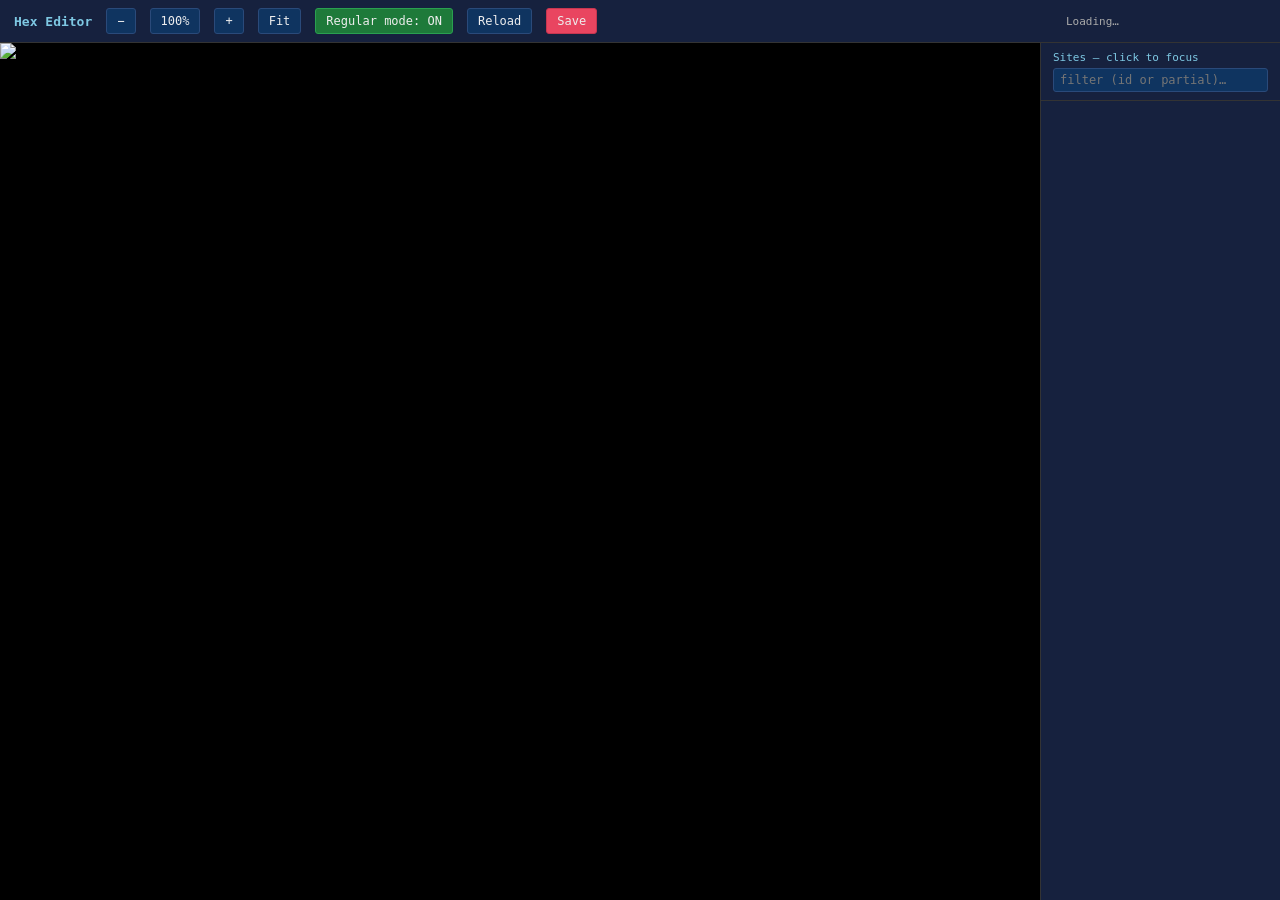
==== src/main/resources/static/hex-editor.html @ 57c114cb "Added hex-editor endpoint and hexes.json with hexes corresponding to sites coordinates" ====
<!DOCTYPE html>
<html lang="en">
<head>
<meta charset="UTF-8">
<title>HF4A Hex Editor</title>
<style>
  *  { margin: 0; padding: 0; box-sizing: border-box; }
  html, body { height: 100%; }
  body { display: flex; flex-direction: column; background: #1a1a2e; color: #eee;
         font-family: ui-monospace, Menlo, Consolas, monospace; overflow: hidden; }
  #topbar { display: flex; align-items: center; gap: 14px; padding: 8px 14px;
            background: #16213e; border-bottom: 1px solid #333; flex: 0 0 auto; }
  #topbar h2 { font-size: 13px; color: #7ec8e3; font-weight: 600; }
  button { padding: 5px 10px; background: #0f3460; color: #eee; border: 1px solid #2a4a7a;
           cursor: pointer; font-family: inherit; font-size: 12px; border-radius: 3px; }
  button:hover  { background: #1e4a7a; }
  button:active { background: #0a2540; }
  button.primary { background: #e94560; border-color: #c73650; }
  button.primary:hover { background: #c73650; }
  #status { color: #aaa; font-size: 11px; margin-left: auto; min-width: 200px; }
  #status.dirty { color: #ff0; }
  #status.error { color: #f55; }
  #status.ok    { color: #5f5; }
  #content { flex: 1; display: flex; min-height: 0; }
  #viewport { flex: 1; position: relative; overflow: scroll; background: #000;
              cursor: grab; }
  #viewport.panning { cursor: grabbing; }
  #stage { position: absolute; top: 0; left: 0; transform-origin: 0 0; }
  #board { display: block; user-select: none; -webkit-user-drag: none; }
  #overlay { position: absolute; top: 0; left: 0; pointer-events: none; }
  #overlay polygon, #overlay circle { pointer-events: auto; }
  .hex-poly { fill: rgba(60, 230, 110, 0.04); stroke: #3ce66e; stroke-width: 2;
              vector-effect: non-scaling-stroke; }
  .hex-poly.dirty    { stroke: #ffd400; }
  .hex-poly.selected { stroke: #fff; }
  .corner { fill: rgba(255, 255, 0, 0.4); stroke: #fff; stroke-width: 1.5;
            vector-effect: non-scaling-stroke; cursor: move; }
  .corner:hover  { fill: rgba(255, 80, 80, 0.85); }
  .corner.dragging { fill: #f00; }
  .corner.anchor   { fill: #2af; stroke: #fff; stroke-width: 2; }
  button.toggle.on { background: #1e7a3a; border-color: #2aa050; }
  #sidebar { width: 240px; flex: 0 0 240px; background: #16213e; border-left: 1px solid #333;
             display: flex; flex-direction: column; min-height: 0; }
  #sidebar-head { padding: 8px 12px; font-size: 11px; color: #7ec8e3;
                  border-bottom: 1px solid #333; flex: 0 0 auto; }
  #search { width: 100%; padding: 4px 6px; background: #0f3460; border: 1px solid #2a4a7a;
            color: #eee; font-family: inherit; font-size: 12px; border-radius: 3px; margin-top: 4px; }
  #hex-list { flex: 1; overflow-y: auto; }
  .hex-row { padding: 4px 12px; cursor: pointer; font-size: 11px; border-bottom: 1px solid #1f2942;
             display: flex; justify-content: space-between; gap: 8px; }
  .hex-row:hover { background: #0f3460; }
  .hex-row.selected { background: #1e4a7a; }
  .hex-row.dirty   { color: #ffd400; }
  .hex-row .meta   { color: #888; font-size: 10px; }
</style>
</head>
<body>

<div id="topbar">
  <h2>Hex Editor</h2>
  <button id="zoom-out">−</button>
  <button id="zoom-reset">100%</button>
  <button id="zoom-in">+</button>
  <button id="fit">Fit</button>
  <button id="regular-mode" class="toggle on" title="When on, dragging a corner keeps the opposite corner fixed and reshapes the hex to remain regular.">Regular mode: ON</button>
  <button id="reload">Reload</button>
  <button id="save" class="primary">Save</button>
  <span id="status">Loading…</span>
</div>

<div id="content">
  <div id="viewport">
    <div id="stage">
      <img id="board" src="/hf4.jpg" draggable="false">
      <svg id="overlay" xmlns="http://www.w3.org/2000/svg"></svg>
    </div>
  </div>
  <div id="sidebar">
    <div id="sidebar-head">
      Sites — click to focus
      <input id="search" placeholder="filter (id or partial)…">
    </div>
    <div id="hex-list"></div>
  </div>
</div>

<script>
const SVG_NS = 'http://www.w3.org/2000/svg';
const HEXES_URL = '/hex-editor/hexes';
const SAVE_URL  = '/hex-editor/save';

let hexes = {};                 // { sid: hexObj } — corners are normalised [0..1]
let imgW = 0, imgH = 0;
let zoom = 1;
let dirty = new Set();
let selectedId = null;
let regularMode = true;         // when on, dragging a corner keeps the opposite corner fixed

const $ = id => document.getElementById(id);
const stage    = $('stage');
const board    = $('board');
const overlay  = $('overlay');
const viewport = $('viewport');
const status   = $('status');
const hexList  = $('hex-list');

function setStatus(msg, cls = '') {
  status.textContent = msg;
  status.className = cls;
}

board.addEventListener('load', async () => {
  imgW = board.naturalWidth;
  imgH = board.naturalHeight;
  overlay.setAttribute('width', imgW);
  overlay.setAttribute('height', imgH);
  overlay.setAttribute('viewBox', `0 0 ${imgW} ${imgH}`);
  await loadHexes();
});

async function loadHexes() {
  setStatus('Loading hexes…');
  try {
    const r = await fetch(HEXES_URL, { cache: 'no-store' });
    if (!r.ok) throw new Error('HTTP ' + r.status);
    hexes = await r.json();
    dirty.clear();
    drawAll();
    setStatus(`Loaded ${Object.keys(hexes).length} hexes`, 'ok');
    setZoom(Math.min(viewport.clientWidth / imgW, viewport.clientHeight / imgH) * 0.95);
  } catch (e) {
    setStatus('Failed to load hexes: ' + e.message, 'error');
  }
}

function drawAll() {
  overlay.innerHTML = '';
  hexList.innerHTML = '';
  // Stable sort by site id (numeric)
  const ids = Object.keys(hexes).sort((a, b) => {
    const ia = parseInt(a), ib = parseInt(b);
    if (!isNaN(ia) && !isNaN(ib)) return ia - ib;
    return a.localeCompare(b);
  });
  for (const id of ids) {
    drawHex(id);
    addRow(id);
  }
}

function drawHex(id) {
  const h = hexes[id];
  const pts = pixelCorners(h);
  const poly = document.createElementNS(SVG_NS, 'polygon');
  poly.id = 'poly-' + id;
  poly.setAttribute('class', 'hex-poly' + (dirty.has(id) ? ' dirty' : ''));
  poly.setAttribute('points', pts.map(p => p.join(',')).join(' '));
  poly.addEventListener('click', () => selectHex(id));
  overlay.appendChild(poly);
  for (let i = 0; i < pts.length; i++) {
    const [x, y] = pts[i];
    const c = document.createElementNS(SVG_NS, 'circle');
    c.id = `c-${id}-${i}`;
    c.setAttribute('class', 'corner');
    c.setAttribute('cx', x);
    c.setAttribute('cy', y);
    c.setAttribute('r', 6);
    c.dataset.id  = id;
    c.dataset.idx = i;
    c.addEventListener('mousedown', startDrag);
    overlay.appendChild(c);
  }
}

function pixelCorners(h) {
  return h.corners.map(([x, y]) => [x * imgW, y * imgH]);
}

function updateHexPoly(id) {
  const h = hexes[id];
  const pts = pixelCorners(h);
  const poly = $('poly-' + id);
  if (poly) poly.setAttribute('points', pts.map(p => p.join(',')).join(' '));
  for (let i = 0; i < 6; i++) {
    const c = $(`c-${id}-${i}`);
    if (c) {
      c.setAttribute('cx', pts[i][0]);
      c.setAttribute('cy', pts[i][1]);
    }
  }
}

function markDirty(id) {
  if (dirty.has(id)) return;
  dirty.add(id);
  hexes[id].edited = true;
  $('poly-' + id)?.classList.add('dirty');
  $('row-' + id)?.classList.add('dirty');
  updateDirtyStatus();
}

function updateDirtyStatus() {
  if (dirty.size === 0) setStatus('No unsaved changes');
  else setStatus(`${dirty.size} hex(es) edited — unsaved`, 'dirty');
}

// --- Dragging a corner -------------------------------------------------------

let dragState = null;

function startDrag(e) {
  e.stopPropagation();
  e.preventDefault();
  const id  = e.target.dataset.id;
  const idx = parseInt(e.target.dataset.idx);
  selectHex(id);
  dragState = { id, idx, target: e.target };
  e.target.classList.add('dragging');
  if (regularMode) {
    const opp = (idx + 3) % 6;
    const oppEl = $(`c-${id}-${opp}`);
    if (oppEl) oppEl.classList.add('anchor');
    dragState.anchorEl = oppEl;
  }
  document.addEventListener('mousemove', onDrag);
  document.addEventListener('mouseup', endDrag);
}

function onDrag(e) {
  if (!dragState) return;
  const rect = stage.getBoundingClientRect();
  const x = (e.clientX - rect.left) / zoom;
  const y = (e.clientY - rect.top)  / zoom;
  const px = Math.max(0, Math.min(imgW, x));
  const py = Math.max(0, Math.min(imgH, y));
  const h = hexes[dragState.id];

  if (regularMode) {
    // Anchor the opposite corner; recompute all 6 to keep a regular hexagon.
    const a    = dragState.idx;
    const b    = (a + 3) % 6;
    const oppN = h.corners[b];                       // unchanged anchor (normalised)
    const newCorners = recomputeFromOpposites(
        [px / imgW, py / imgH], a, oppN);
    if (newCorners) h.corners = newCorners;
  } else {
    h.corners[dragState.idx] = [px / imgW, py / imgH];
  }

  updateHexPoly(dragState.id);
  markDirty(dragState.id);
}

function endDrag() {
  if (dragState?.target) dragState.target.classList.remove('dragging');
  if (dragState?.anchorEl) dragState.anchorEl.classList.remove('anchor');
  dragState = null;
  document.removeEventListener('mousemove', onDrag);
  document.removeEventListener('mouseup', endDrag);
}

// Given the dragged corner (index a, normalised position p_a) and the opposite
// corner's current normalised position p_b, return all 6 corners of the unique
// regular hexagon with those two corners pinned. Returns null if a and b
// coincide (would yield r = 0).
function recomputeFromOpposites(p_a, a, p_b) {
  const ax = p_a[0] * imgW, ay = p_a[1] * imgH;
  const bx = p_b[0] * imgW, by = p_b[1] * imgH;
  const cx = (ax + bx) / 2;
  const cy = (ay + by) / 2;
  const r  = Math.hypot(ax - cx, ay - cy);
  if (r < 0.5) return null;
  const angleA = Math.atan2(ay - cy, ax - cx);
  const theta  = angleA - a * Math.PI / 3;
  const out = [];
  for (let k = 0; k < 6; k++) {
    const ang = theta + k * Math.PI / 3;
    out.push([(cx + r * Math.cos(ang)) / imgW,
              (cy + r * Math.sin(ang)) / imgH]);
  }
  return out;
}

// --- Selection / sidebar -----------------------------------------------------

function selectHex(id) {
  if (selectedId === id) return;
  if (selectedId) {
    $('poly-' + selectedId)?.classList.remove('selected');
    $('row-' + selectedId)?.classList.remove('selected');
  }
  selectedId = id;
  $('poly-' + id)?.classList.add('selected');
  const row = $('row-' + id);
  if (row) {
    row.classList.add('selected');
    row.scrollIntoView({ block: 'nearest' });
  }
}

function focusHex(id) {
  selectHex(id);
  const h = hexes[id];
  const cx = h.corners.reduce((s, p) => s + p[0], 0) / 6 * imgW;
  const cy = h.corners.reduce((s, p) => s + p[1], 0) / 6 * imgH;
  viewport.scrollLeft = cx * zoom - viewport.clientWidth  / 2;
  viewport.scrollTop  = cy * zoom - viewport.clientHeight / 2;
}

function addRow(id) {
  const h = hexes[id];
  const div = document.createElement('div');
  div.id = 'row-' + id;
  div.className = 'hex-row' + (dirty.has(id) ? ' dirty' : '');
  const meta = h.quality !== undefined
      ? `q=${h.quality.toFixed(2)}`
      : '';
  div.innerHTML = `<span>${id}</span><span class="meta">${meta}</span>`;
  div.addEventListener('click', () => focusHex(id));
  hexList.appendChild(div);
}

$('search').addEventListener('input', e => {
  const q = e.target.value.toLowerCase();
  for (const row of hexList.children) {
    const id = row.id.replace(/^row-/, '');
    row.style.display = id.toLowerCase().includes(q) ? '' : 'none';
  }
});

// --- Zoom / pan --------------------------------------------------------------

function setZoom(z) {
  const newZoom = Math.max(0.05, Math.min(8, z));
  // Keep viewport-centre image-point fixed while zooming
  const cx = (viewport.scrollLeft + viewport.clientWidth  / 2) / zoom;
  const cy = (viewport.scrollTop  + viewport.clientHeight / 2) / zoom;
  zoom = newZoom;
  stage.style.transform = `scale(${zoom})`;
  stage.style.width  = imgW + 'px';
  stage.style.height = imgH + 'px';
  // After scale, re-centre
  viewport.scrollLeft = cx * zoom - viewport.clientWidth  / 2;
  viewport.scrollTop  = cy * zoom - viewport.clientHeight / 2;
}

$('zoom-in').addEventListener('click',    () => setZoom(zoom * 1.25));
$('zoom-out').addEventListener('click',   () => setZoom(zoom / 1.25));
$('zoom-reset').addEventListener('click', () => setZoom(1));
$('fit').addEventListener('click', () =>
  setZoom(Math.min(viewport.clientWidth / imgW, viewport.clientHeight / imgH) * 0.95));

viewport.addEventListener('wheel', (e) => {
  if (!e.ctrlKey) return;
  e.preventDefault();
  const factor = e.deltaY > 0 ? 1 / 1.1 : 1.1;
  setZoom(zoom * factor);
}, { passive: false });

let panState = null;
viewport.addEventListener('mousedown', (e) => {
  // Only pan when the click is on background (image), not a corner or polygon.
  if (e.target.classList.contains('corner')) return;
  if (e.target.tagName === 'polygon') return;
  panState = {
    x0: e.clientX, y0: e.clientY,
    sx0: viewport.scrollLeft, sy0: viewport.scrollTop,
  };
  viewport.classList.add('panning');
});
document.addEventListener('mousemove', (e) => {
  if (!panState) return;
  viewport.scrollLeft = panState.sx0 - (e.clientX - panState.x0);
  viewport.scrollTop  = panState.sy0 - (e.clientY - panState.y0);
});
document.addEventListener('mouseup', () => {
  panState = null;
  viewport.classList.remove('panning');
});

// --- Save / reload -----------------------------------------------------------

const regularBtn = $('regular-mode');
function setRegularMode(on) {
  regularMode = on;
  regularBtn.textContent = on ? 'Regular mode: ON' : 'Regular mode: OFF';
  regularBtn.classList.toggle('on', on);
}
regularBtn.addEventListener('click', () => setRegularMode(!regularMode));
document.addEventListener('keydown', (e) => {
  if (e.key === 'r' && !e.ctrlKey && !e.metaKey
      && e.target.tagName !== 'INPUT') {
    setRegularMode(!regularMode);
  }
});

$('reload').addEventListener('click', async () => {
  if (dirty.size > 0 && !confirm(`Discard ${dirty.size} unsaved edits?`)) return;
  await loadHexes();
});

$('save').addEventListener('click', async () => {
  // Send only the user-edited entries. The server merges them on top of the
  // fresh hexes.json — so unedited hexes always reflect the latest algorithm
  // output, and Save never freezes a stale snapshot.
  const editedOnly = {};
  for (const [id, h] of Object.entries(hexes)) {
    if (h.edited) editedOnly[id] = h;
  }
  setStatus(`Saving ${Object.keys(editedOnly).length} edited hex(es)…`);
  try {
    const r = await fetch(SAVE_URL, {
      method: 'POST',
      headers: { 'Content-Type': 'application/json' },
      body: JSON.stringify(editedOnly, null, 2),
    });
    const txt = await r.text();
    if (!r.ok) throw new Error(txt || ('HTTP ' + r.status));
    dirty.clear();
    document.querySelectorAll('.hex-poly.dirty').forEach(el => el.classList.remove('dirty'));
    document.querySelectorAll('.hex-row.dirty').forEach(el => el.classList.remove('dirty'));
    setStatus(txt, 'ok');
  } catch (e) {
    setStatus('Save failed: ' + e.message, 'error');
  }
});

window.addEventListener('beforeunload', (e) => {
  if (dirty.size > 0) {
    e.preventDefault();
    e.returnValue = '';
  }
});
</script>
</body>
</html>
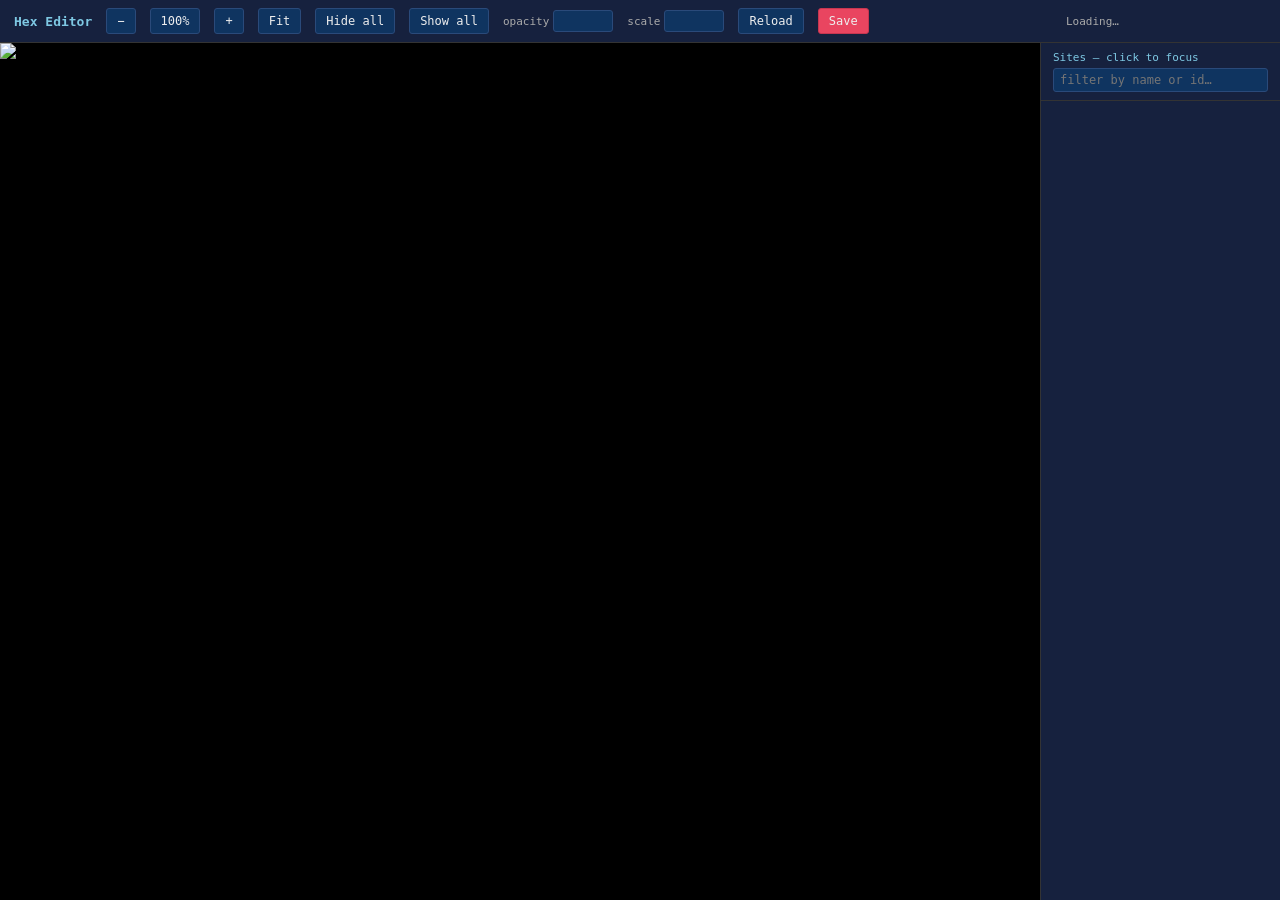
==== commit f59bd295: "Added option to hide sites but wire it only for hex-editor for now" ====
--- a/src/main/resources/static/hex-editor.html
+++ b/src/main/resources/static/hex-editor.html
@@ -11,6 +11,9 @@
   #topbar { display: flex; align-items: center; gap: 14px; padding: 8px 14px;
             background: #16213e; border-bottom: 1px solid #333; flex: 0 0 auto; }
   #topbar h2 { font-size: 13px; color: #7ec8e3; font-weight: 600; }
+  #topbar label.numfield { display: inline-flex; align-items: center; gap: 4px; font-size: 11px; color: #aaa; }
+  #topbar label.numfield input { width: 60px; padding: 3px 5px; background: #0f3460;
+    border: 1px solid #2a4a7a; color: #eee; font-family: inherit; font-size: 12px; border-radius: 3px; }
   button { padding: 5px 10px; background: #0f3460; color: #eee; border: 1px solid #2a4a7a;
            cursor: pointer; font-family: inherit; font-size: 12px; border-radius: 3px; }
   button:hover  { background: #1e4a7a; }
@@ -39,6 +42,14 @@
   .corner.dragging { fill: #f00; }
   .corner.anchor   { fill: #2af; stroke: #fff; stroke-width: 2; }
   button.toggle.on { background: #1e7a3a; border-color: #2aa050; }
+  /* Mask group covers the hex with 6 colour-sampled triangles; corners hidden. */
+  .hide-mask polygon { stroke: none; }
+  .hex-poly.hidden, .corner.hidden { display: none; }
+  .hex-row.hidden span:first-child { color: #888; text-decoration: line-through; }
+  .hex-row button.hide-toggle { padding: 1px 6px; font-size: 10px; margin-left: 6px;
+                                background: #3a2a4a; border-color: #5a3a7a; }
+  .hex-row button.hide-toggle:hover { background: #5a3a7a; }
+  .hex-row.hidden button.hide-toggle { background: #1e4a3a; border-color: #2a6a4a; }
   #sidebar { width: 240px; flex: 0 0 240px; background: #16213e; border-left: 1px solid #333;
              display: flex; flex-direction: column; min-height: 0; }
   #sidebar-head { padding: 8px 12px; font-size: 11px; color: #7ec8e3;
@@ -47,11 +58,13 @@
             color: #eee; font-family: inherit; font-size: 12px; border-radius: 3px; margin-top: 4px; }
   #hex-list { flex: 1; overflow-y: auto; }
   .hex-row { padding: 4px 12px; cursor: pointer; font-size: 11px; border-bottom: 1px solid #1f2942;
-             display: flex; justify-content: space-between; gap: 8px; }
+             display: flex; justify-content: space-between; align-items: center; gap: 8px; }
   .hex-row:hover { background: #0f3460; }
   .hex-row.selected { background: #1e4a7a; }
   .hex-row.dirty   { color: #ffd400; }
   .hex-row .meta   { color: #888; font-size: 10px; }
+  .hex-row .name   { color: #ddd; font-size: 11px; }
+  .hex-row .id     { color: #7ec8e3; font-size: 10px; margin-right: 4px; }
 </style>
 </head>
 <body>
@@ -62,7 +75,14 @@
   <button id="zoom-reset">100%</button>
   <button id="zoom-in">+</button>
   <button id="fit">Fit</button>
-  <button id="regular-mode" class="toggle on" title="When on, dragging a corner keeps the opposite corner fixed and reshapes the hex to remain regular.">Regular mode: ON</button>
+  <button id="hide-all" title="Hide every site (paint over all hexes).">Hide all</button>
+  <button id="show-all" title="Restore every site (remove all masks).">Show all</button>
+  <label class="numfield" title="Mask opacity for hidden hexes (0 transparent — 1 opaque).">opacity
+    <input id="mask-opacity-input" type="number" min="0" max="1" step="0.05">
+  </label>
+  <label class="numfield" title="Mask is drawn this many times the hex size (1.0 = exact, 1.2 = 20 % bigger).">scale
+    <input id="mask-scale-input" type="number" min="1" max="2" step="0.05">
+  </label>
   <button id="reload">Reload</button>
   <button id="save" class="primary">Save</button>
   <span id="status">Loading…</span>
@@ -78,7 +98,7 @@
   <div id="sidebar">
     <div id="sidebar-head">
       Sites — click to focus
-      <input id="search" placeholder="filter (id or partial)…">
+      <input id="search" placeholder="filter by name or id…">
     </div>
     <div id="hex-list"></div>
   </div>
@@ -88,13 +108,17 @@
 const SVG_NS = 'http://www.w3.org/2000/svg';
 const HEXES_URL = '/hex-editor/hexes';
 const SAVE_URL  = '/hex-editor/save';
+const MAP_URL   = '/api/map';
 
 let hexes = {};                 // { sid: hexObj } — corners are normalised [0..1]
+let siteNames = {};             // { sid: siteName } — joined in from /api/map
+let neighbors = {};             // { sid: { sites: [...], bodies: [...] } }
+let bodies = {};                // { name: { cx, cy, r, ... } } — for masking-out
 let imgW = 0, imgH = 0;
 let zoom = 1;
 let dirty = new Set();
 let selectedId = null;
-let regularMode = true;         // when on, dragging a corner keeps the opposite corner fixed
+let imgPixels = null;           // Uint8ClampedArray of the entire board (RGBA). Lazy-init on first hide.
 
 const $ = id => document.getElementById(id);
 const stage    = $('stage');
@@ -121,9 +145,35 @@
 async function loadHexes() {
   setStatus('Loading hexes…');
   try {
-    const r = await fetch(HEXES_URL, { cache: 'no-store' });
-    if (!r.ok) throw new Error('HTTP ' + r.status);
-    hexes = await r.json();
+    const [hexResp, mapResp, cfgResp, nbResp, bodyResp] = await Promise.all([
+      fetch(HEXES_URL,  { cache: 'no-store' }),
+      fetch(MAP_URL,    { cache: 'no-store' }),
+      fetch('/api/config', { cache: 'no-store' }),
+      fetch('/hex-editor/neighbors', { cache: 'no-store' }),
+      fetch('/celestial-body-editor/bodies', { cache: 'no-store' }),
+    ]);
+    if (!hexResp.ok) throw new Error('hexes HTTP ' + hexResp.status);
+    hexes = await hexResp.json();
+    siteNames = {};
+    if (mapResp.ok) {
+      const map = await mapResp.json();
+      const points = map.points || {};
+      for (const [sid, p] of Object.entries(points)) {
+        if (p.siteName) siteNames[sid] = p.siteName;
+      }
+    }
+    if (cfgResp.ok) {
+      const cfg = await cfgResp.json();
+      const s = parseFloat(cfg['ui.hex.hide.mask.scale']);
+      if (!isNaN(s) && s > 0) MASK_SCALE = s;
+      const o = parseFloat(cfg['ui.hex.hide.mask.opacity']);
+      if (!isNaN(o) && o >= 0 && o <= 1) MASK_OPACITY = o;
+    }
+    // Sync the input fields in the toolbar to whichever values won.
+    $('mask-opacity-input').value = MASK_OPACITY;
+    $('mask-scale-input').value   = MASK_SCALE;
+    neighbors = nbResp.ok    ? await nbResp.json()   : {};
+    bodies    = bodyResp.ok  ? await bodyResp.json() : {};
     dirty.clear();
     drawAll();
     setStatus(`Loaded ${Object.keys(hexes).length} hexes`, 'ok');
@@ -151,9 +201,12 @@
 function drawHex(id) {
   const h = hexes[id];
   const pts = pixelCorners(h);
+  const polyClasses = ['hex-poly'];
+  if (dirty.has(id)) polyClasses.push('dirty');
+  if (h.hidden)      polyClasses.push('hidden');
   const poly = document.createElementNS(SVG_NS, 'polygon');
   poly.id = 'poly-' + id;
-  poly.setAttribute('class', 'hex-poly' + (dirty.has(id) ? ' dirty' : ''));
+  poly.setAttribute('class', polyClasses.join(' '));
   poly.setAttribute('points', pts.map(p => p.join(',')).join(' '));
   poly.addEventListener('click', () => selectHex(id));
   overlay.appendChild(poly);
@@ -161,7 +214,7 @@
     const [x, y] = pts[i];
     const c = document.createElementNS(SVG_NS, 'circle');
     c.id = `c-${id}-${i}`;
-    c.setAttribute('class', 'corner');
+    c.setAttribute('class', 'corner' + (h.hidden ? ' hidden' : ''));
     c.setAttribute('cx', x);
     c.setAttribute('cy', y);
     c.setAttribute('r', 6);
@@ -170,6 +223,240 @@
     c.addEventListener('mousedown', startDrag);
     overlay.appendChild(c);
   }
+  if (h.hidden) drawMask(id);
+}
+
+// --- Hide / mask -------------------------------------------------------------
+
+/** Cache the entire board image into a flat RGBA buffer the first time
+ *  someone needs to sample it. ~78 MB at 5400×3619 — done once. */
+function ensureImagePixels() {
+  if (imgPixels) return;
+  const cv = document.createElement('canvas');
+  cv.width = imgW;
+  cv.height = imgH;
+  const ctx = cv.getContext('2d', { willReadFrequently: true });
+  ctx.drawImage(board, 0, 0);
+  imgPixels = ctx.getImageData(0, 0, imgW, imgH).data;
+}
+
+/** Ray-casting point-in-polygon test (poly = array of [x, y] in pixel space). */
+function pointInPolygon(x, y, poly) {
+  let inside = false;
+  for (let i = 0, j = poly.length - 1; i < poly.length; j = i++) {
+    const xi = poly[i][0], yi = poly[i][1];
+    const xj = poly[j][0], yj = poly[j][1];
+    if ((yi > y) !== (yj > y) &&
+        (x < (xj - xi) * (y - yi) / ((yj - yi) || 1e-12) + xi)) {
+      inside = !inside;
+    }
+  }
+  return inside;
+}
+
+/** Resolve the precomputed neighbour list for a hex into pixel-space shapes
+ *  (polygons + circles) we can run point-in-shape tests against. */
+function getNeighborShapes(id) {
+  const nb = neighbors[id];
+  const polys = [], circles = [];
+  if (!nb) return { polys, circles };
+  for (const sid of nb.sites || []) {
+    const nh = hexes[sid];
+    if (!nh) continue;
+    polys.push(nh.corners.map(([x, y]) => [x * imgW, y * imgH]));
+  }
+  for (const bname of nb.bodies || []) {
+    const b = bodies[bname];
+    if (!b || b.removed) continue;
+    circles.push({ cx: b.cx * imgW, cy: b.cy * imgH, r2: (b.r * imgW) ** 2 });
+  }
+  return { polys, circles };
+}
+
+function pointInsideAnyNeighbor(x, y, shapes) {
+  for (const poly of shapes.polys) {
+    if (pointInPolygon(x, y, poly)) return true;
+  }
+  for (const c of shapes.circles) {
+    const dx = x - c.cx, dy = y - c.cy;
+    if (dx * dx + dy * dy <= c.r2) return true;
+  }
+  return false;
+}
+
+/** Median RGB of pixels in a small box outside `(midX, midY)` along normal
+ *  `(nx, ny)`, skipping any pixel that falls inside a neighbour shape.
+ *
+ *  `dStart` is the offset (in pixels) from the original side midpoint at
+ *  which sampling begins — set to just past the expanded mask edge so the
+ *  median reflects the colour right next to the painted region rather than
+ *  averaging in pixels the mask itself will overpaint.
+ *
+ *  Returns null if every candidate sample fell inside a neighbour. */
+function sampleSideMedian(midX, midY, nx, ny, neighborShapes, dStart) {
+  const reds = [], greens = [], blues = [];
+  const dEnd = dStart + 8;
+  for (let d = dStart; d <= dEnd; d += 2) {
+    for (let off = -8; off <= 8; off += 4) {
+      const tx = -ny, ty = nx;
+      const x = Math.round(midX + nx * d + tx * off);
+      const y = Math.round(midY + ny * d + ty * off);
+      if (x < 0 || x >= imgW || y < 0 || y >= imgH) continue;
+      if (neighborShapes && pointInsideAnyNeighbor(x, y, neighborShapes)) continue;
+      const k = (y * imgW + x) * 4;
+      reds.push(imgPixels[k]);
+      greens.push(imgPixels[k + 1]);
+      blues.push(imgPixels[k + 2]);
+    }
+  }
+  if (reds.length === 0) return null;
+  const med = arr => { arr.sort((a, b) => a - b); return arr[Math.floor(arr.length / 2)]; };
+  return [med(reds), med(greens), med(blues)];
+}
+
+// Mask is drawn slightly larger than the hex so it comfortably overpaints any
+// anti-aliased pixels right at the printed border, and at less than full
+// opacity so a hint of the underlying site artwork shows through. Both values
+// are overridden by /api/config when loadHexes() runs.
+let MASK_SCALE   = 1.20;
+let MASK_OPACITY = 0.5;
+
+/** Lazily-created shared <defs> element for SVG <mask> definitions. */
+function ensureDefs() {
+  let defs = overlay.querySelector('defs');
+  if (!defs) {
+    defs = document.createElementNS(SVG_NS, 'defs');
+    overlay.insertBefore(defs, overlay.firstChild);
+  }
+  return defs;
+}
+
+/** Build a <mask> that paints WHITE everywhere except the neighbour shapes
+ *  (drawn BLACK), so any group referencing it via mask=url(#id) won't render
+ *  pixels that fall inside a neighbour. Returns the mask id, or null when
+ *  there are no neighbours to exclude. */
+function buildNeighborMask(id) {
+  const nb = neighbors[id];
+  if (!nb || ((nb.sites || []).length === 0 && (nb.bodies || []).length === 0)) return null;
+  const defs = ensureDefs();
+  const maskId = 'nbmask-' + id;
+  // Replace any existing definition.
+  defs.querySelector('#' + CSS.escape(maskId))?.remove();
+  const m = document.createElementNS(SVG_NS, 'mask');
+  m.id = maskId;
+  m.setAttribute('maskUnits', 'userSpaceOnUse');
+  // Full-image white rect = paint by default.
+  const rect = document.createElementNS(SVG_NS, 'rect');
+  rect.setAttribute('x', 0); rect.setAttribute('y', 0);
+  rect.setAttribute('width', imgW); rect.setAttribute('height', imgH);
+  rect.setAttribute('fill', 'white');
+  m.appendChild(rect);
+  // Black neighbour-site polygons → carve out.
+  for (const sid of nb.sites || []) {
+    const nh = hexes[sid];
+    if (!nh) continue;
+    const corners = nh.corners.map(([x, y]) => `${x * imgW},${y * imgH}`).join(' ');
+    const p = document.createElementNS(SVG_NS, 'polygon');
+    p.setAttribute('points', corners);
+    p.setAttribute('fill', 'black');
+    m.appendChild(p);
+  }
+  // Black neighbour-body circles → carve out.
+  for (const bname of nb.bodies || []) {
+    const b = bodies[bname];
+    if (!b || b.removed) continue;
+    const c = document.createElementNS(SVG_NS, 'circle');
+    c.setAttribute('cx', b.cx * imgW);
+    c.setAttribute('cy', b.cy * imgH);
+    c.setAttribute('r',  b.r  * imgW);
+    c.setAttribute('fill', 'black');
+    m.appendChild(c);
+  }
+  defs.appendChild(m);
+  return maskId;
+}
+
+function drawMask(id) {
+  ensureImagePixels();
+  const h = hexes[id];
+  const pts = pixelCorners(h);
+  const cx = pts.reduce((s, p) => s + p[0], 0) / 6;
+  const cy = pts.reduce((s, p) => s + p[1], 0) / 6;
+  // Scale corners outward from the centroid for the drawn polygon.
+  const ptsBig = pts.map(([x, y]) => [
+    cx + (x - cx) * MASK_SCALE,
+    cy + (y - cy) * MASK_SCALE,
+  ]);
+  // Remove any prior mask group for this hex.
+  $('mask-' + id)?.remove();
+  const g = document.createElementNS(SVG_NS, 'g');
+  g.id = 'mask-' + id;
+  g.setAttribute('class', 'hide-mask');
+  g.setAttribute('opacity', MASK_OPACITY);
+  // If this hex has neighbours, point the SVG `mask` attribute at a
+  // black-cutouts mask so we don't paint over those neighbours.
+  const nbMaskId = buildNeighborMask(id);
+  if (nbMaskId) g.setAttribute('mask', `url(#${nbMaskId})`);
+
+  // Pass 1 — sample colour for each side, skipping pixels that fall inside
+  // any neighbour. Sides where every candidate pixel was a neighbour leave
+  // a null hole that's filled in pass 2.
+  const neighborShapes = getNeighborShapes(id);
+  const colours = new Array(6).fill(null);
+  for (let k = 0; k < 6; k++) {
+    const c1 = pts[k];
+    const c2 = pts[(k + 1) % 6];
+    const midX = (c1[0] + c2[0]) / 2;
+    const midY = (c1[1] + c2[1]) / 2;
+    const dx = midX - cx, dy = midY - cy;
+    const len = Math.hypot(dx, dy) || 1;       // apothem of THIS hex
+    // Sample just past the expanded-mask edge so the colour reflects the
+    // area the mask will visually butt up against, not pixels the mask
+    // itself will overpaint.
+    const dStart = Math.max(2, len * (MASK_SCALE - 1) + 2);
+    colours[k] = sampleSideMedian(midX, midY, dx / len, dy / len, neighborShapes, dStart);
+  }
+  // Pass 2 — borrow opposite-side colour for any blocked side; if even the
+  // opposite was blocked, fall back to neutral grey.
+  for (let k = 0; k < 6; k++) {
+    if (colours[k] === null) colours[k] = colours[(k + 3) % 6];
+  }
+  for (let k = 0; k < 6; k++) {
+    if (colours[k] === null) colours[k] = [128, 128, 128];
+  }
+
+  // Build the 6 triangles using the resolved colours.
+  for (let k = 0; k < 6; k++) {
+    const b1 = ptsBig[k];
+    const b2 = ptsBig[(k + 1) % 6];
+    const [r, gC, bC] = colours[k];
+    const tri = document.createElementNS(SVG_NS, 'polygon');
+    tri.setAttribute('points', `${cx},${cy} ${b1[0]},${b1[1]} ${b2[0]},${b2[1]}`);
+    tri.setAttribute('fill', `rgb(${r},${gC},${bC})`);
+    g.appendChild(tri);
+  }
+  overlay.appendChild(g);
+}
+
+function setHidden(id, hidden) {
+  const h = hexes[id];
+  h.hidden = hidden;
+  h.edited = true;
+  dirty.add(id);
+  // Re-render this hex from scratch (handles both directions cleanly).
+  $('poly-'  + id)?.remove();
+  $('mask-'  + id)?.remove();
+  for (let i = 0; i < 6; i++) $(`c-${id}-${i}`)?.remove();
+  drawHex(id);
+  // Update sidebar row appearance + button label.
+  const row = $('row-' + id);
+  if (row) {
+    row.classList.toggle('hidden', hidden);
+    row.classList.add('dirty');
+    const btn = row.querySelector('.hide-toggle');
+    if (btn) btn.textContent = hidden ? 'Show' : 'Hide';
+  }
+  updateDirtyStatus();
 }
 
 function pixelCorners(h) {
@@ -216,12 +503,11 @@
   selectHex(id);
   dragState = { id, idx, target: e.target };
   e.target.classList.add('dragging');
-  if (regularMode) {
-    const opp = (idx + 3) % 6;
-    const oppEl = $(`c-${id}-${opp}`);
-    if (oppEl) oppEl.classList.add('anchor');
-    dragState.anchorEl = oppEl;
-  }
+  // Highlight the opposite corner — it stays fixed during the drag.
+  const opp = (idx + 3) % 6;
+  const oppEl = $(`c-${id}-${opp}`);
+  if (oppEl) oppEl.classList.add('anchor');
+  dragState.anchorEl = oppEl;
   document.addEventListener('mousemove', onDrag);
   document.addEventListener('mouseup', endDrag);
 }
@@ -235,17 +521,12 @@
   const py = Math.max(0, Math.min(imgH, y));
   const h = hexes[dragState.id];
 
-  if (regularMode) {
-    // Anchor the opposite corner; recompute all 6 to keep a regular hexagon.
-    const a    = dragState.idx;
-    const b    = (a + 3) % 6;
-    const oppN = h.corners[b];                       // unchanged anchor (normalised)
-    const newCorners = recomputeFromOpposites(
-        [px / imgW, py / imgH], a, oppN);
-    if (newCorners) h.corners = newCorners;
-  } else {
-    h.corners[dragState.idx] = [px / imgW, py / imgH];
-  }
+  // Anchor the opposite corner; recompute all 6 to keep a regular hexagon.
+  const a    = dragState.idx;
+  const b    = (a + 3) % 6;
+  const oppN = h.corners[b];                       // unchanged anchor (normalised)
+  const newCorners = recomputeFromOpposites([px / imgW, py / imgH], a, oppN);
+  if (newCorners) h.corners = newCorners;
 
   updateHexPoly(dragState.id);
   markDirty(dragState.id);
@@ -309,22 +590,47 @@
 
 function addRow(id) {
   const h = hexes[id];
+  const name = siteNames[id] || '';
   const div = document.createElement('div');
   div.id = 'row-' + id;
-  div.className = 'hex-row' + (dirty.has(id) ? ' dirty' : '');
-  const meta = h.quality !== undefined
-      ? `q=${h.quality.toFixed(2)}`
-      : '';
-  div.innerHTML = `<span>${id}</span><span class="meta">${meta}</span>`;
+  div.className = 'hex-row' + (dirty.has(id) ? ' dirty' : '') + (h.hidden ? ' hidden' : '');
+  div.dataset.search = (id + ' ' + name).toLowerCase();
+  const meta = h.quality !== undefined ? `q=${h.quality.toFixed(2)}` : '';
+  const left = document.createElement('span');
+  left.style.display = 'flex';
+  left.style.flexDirection = 'column';
+  left.style.minWidth = '0';
+  left.style.flex = '1';
+  // Site name on top (or fall back to "id #N" when name is missing).
+  const nameEl = document.createElement('span');
+  nameEl.className = 'name';
+  nameEl.style.overflow = 'hidden';
+  nameEl.style.textOverflow = 'ellipsis';
+  nameEl.style.whiteSpace = 'nowrap';
+  nameEl.textContent = name || `#${id}`;
+  // ID + quality below.
+  const subEl = document.createElement('span');
+  subEl.innerHTML = `<span class="id">${id}</span><span class="meta">${meta}</span>`;
+  left.appendChild(nameEl);
+  left.appendChild(subEl);
+  const btn = document.createElement('button');
+  btn.className = 'hide-toggle';
+  btn.textContent = h.hidden ? 'Show' : 'Hide';
+  btn.addEventListener('click', (e) => {
+    e.stopPropagation();
+    setHidden(id, !hexes[id].hidden);
+  });
+  div.appendChild(left);
+  div.appendChild(btn);
   div.addEventListener('click', () => focusHex(id));
   hexList.appendChild(div);
 }
 
 $('search').addEventListener('input', e => {
-  const q = e.target.value.toLowerCase();
+  const q = e.target.value.trim().toLowerCase();
   for (const row of hexList.children) {
-    const id = row.id.replace(/^row-/, '');
-    row.style.display = id.toLowerCase().includes(q) ? '' : 'none';
+    const haystack = row.dataset.search || '';
+    row.style.display = (q === '' || haystack.includes(q)) ? '' : 'none';
   }
 });
 
@@ -380,17 +686,40 @@
 
 // --- Save / reload -----------------------------------------------------------
 
-const regularBtn = $('regular-mode');
-function setRegularMode(on) {
-  regularMode = on;
-  regularBtn.textContent = on ? 'Regular mode: ON' : 'Regular mode: OFF';
-  regularBtn.classList.toggle('on', on);
-}
-regularBtn.addEventListener('click', () => setRegularMode(!regularMode));
-document.addEventListener('keydown', (e) => {
-  if (e.key === 'r' && !e.ctrlKey && !e.metaKey
-      && e.target.tagName !== 'INPUT') {
-    setRegularMode(!regularMode);
+function redrawAllMasks() {
+  for (const [id, h] of Object.entries(hexes)) {
+    if (h.hidden) drawMask(id);
+  }
+}
+
+function setHiddenAll(hidden) {
+  let touched = 0;
+  setStatus(`${hidden ? 'Hiding' : 'Showing'} all sites…`);
+  for (const id of Object.keys(hexes)) {
+    if (!!hexes[id].hidden === hidden) continue;
+    setHidden(id, hidden);
+    touched += 1;
+  }
+  if (touched === 0) {
+    setStatus(`All sites already ${hidden ? 'hidden' : 'visible'}`, 'ok');
+  }
+}
+
+$('hide-all').addEventListener('click', () => setHiddenAll(true));
+$('show-all').addEventListener('click', () => setHiddenAll(false));
+
+$('mask-opacity-input').addEventListener('input', e => {
+  const v = parseFloat(e.target.value);
+  if (!isNaN(v) && v >= 0 && v <= 1) {
+    MASK_OPACITY = v;
+    redrawAllMasks();
+  }
+});
+$('mask-scale-input').addEventListener('input', e => {
+  const v = parseFloat(e.target.value);
+  if (!isNaN(v) && v > 0) {
+    MASK_SCALE = v;
+    redrawAllMasks();
   }
 });
 
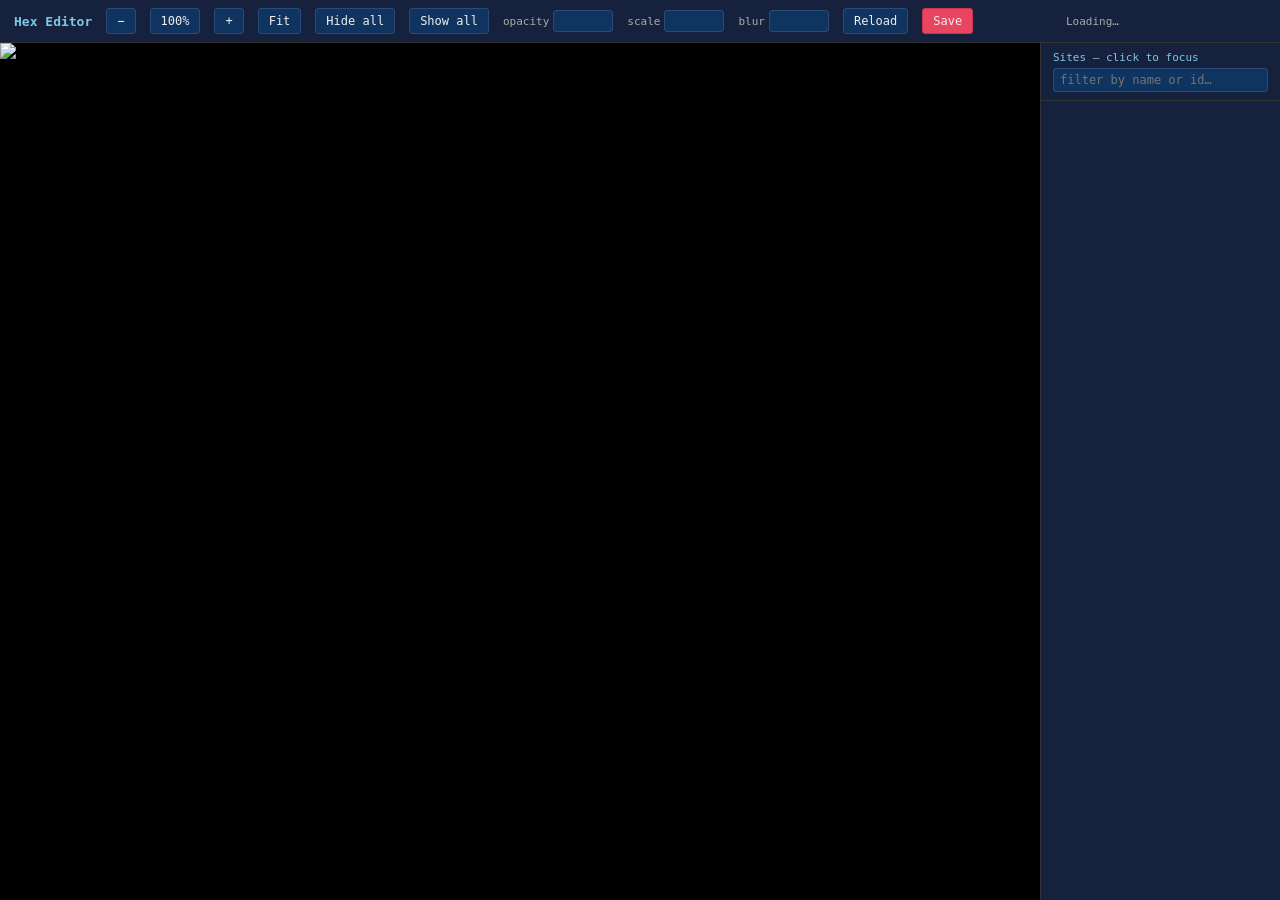
==== commit 367d33a7: "Improve paint out" ====
--- a/src/main/resources/static/hex-editor.html
+++ b/src/main/resources/static/hex-editor.html
@@ -83,6 +83,9 @@
   <label class="numfield" title="Mask is drawn this many times the hex size (1.0 = exact, 1.2 = 20 % bigger).">scale
     <input id="mask-scale-input" type="number" min="1" max="2" step="0.05">
   </label>
+  <label class="numfield" title="Gaussian blur radius (px) applied to the painted mask. Larger = smoother gradient between the 6 sampled side-colours.">blur
+    <input id="mask-blur-input" type="number" min="0" max="40" step="1">
+  </label>
   <button id="reload">Reload</button>
   <button id="save" class="primary">Save</button>
   <span id="status">Loading…</span>
@@ -168,10 +171,13 @@
       if (!isNaN(s) && s > 0) MASK_SCALE = s;
       const o = parseFloat(cfg['ui.hex.hide.mask.opacity']);
       if (!isNaN(o) && o >= 0 && o <= 1) MASK_OPACITY = o;
+      const blr = parseFloat(cfg['ui.hex.hide.mask.blur']);
+      if (!isNaN(blr) && blr >= 0) MASK_BLUR = blr;
     }
     // Sync the input fields in the toolbar to whichever values won.
     $('mask-opacity-input').value = MASK_OPACITY;
     $('mask-scale-input').value   = MASK_SCALE;
+    $('mask-blur-input').value    = MASK_BLUR;
     neighbors = nbResp.ok    ? await nbResp.json()   : {};
     bodies    = bodyResp.ok  ? await bodyResp.json() : {};
     dirty.clear();
@@ -284,21 +290,28 @@
   return false;
 }
 
-/** Median RGB of pixels in a small box outside `(midX, midY)` along normal
- *  `(nx, ny)`, skipping any pixel that falls inside a neighbour shape.
+/** Median RGB of pixels just outside the hex side `(c1 → c2)`, sampled along
+ *  the full length of the side (corner-to-corner) and a few pixels deep,
+ *  skipping any pixel inside a neighbour shape.
  *
- *  `dStart` is the offset (in pixels) from the original side midpoint at
- *  which sampling begins — set to just past the expanded mask edge so the
- *  median reflects the colour right next to the painted region rather than
- *  averaging in pixels the mask itself will overpaint.
+ *  `dStart` is the depth (px) at which sampling begins — set to just past the
+ *  expanded mask edge so the median reflects the colour the painted region
+ *  butts up against, not pixels the mask itself will overpaint.
  *
- *  Returns null if every candidate sample fell inside a neighbour. */
-function sampleSideMedian(midX, midY, nx, ny, neighborShapes, dStart) {
+ *  Returns null if every candidate fell inside a neighbour (or out of bounds). */
+function sampleSideMedian(c1, c2, nx, ny, neighborShapes, dStart) {
+  const midX = (c1[0] + c2[0]) / 2;
+  const midY = (c1[1] + c2[1]) / 2;
+  const sideLen = Math.hypot(c2[0] - c1[0], c2[1] - c1[1]);
+  // Tangent direction along the side (perpendicular to outward normal).
+  const tx = -ny, ty = nx;
+  // Sample along the side, leaving 4 px clear of each corner so we don't
+  // accidentally pull in colour from the adjacent side's region.
+  const tangentMax  = Math.max(0, sideLen / 2 - 4);
+  const tangentStep = Math.max(1, Math.floor(sideLen / 12));
   const reds = [], greens = [], blues = [];
-  const dEnd = dStart + 8;
-  for (let d = dStart; d <= dEnd; d += 2) {
-    for (let off = -8; off <= 8; off += 4) {
-      const tx = -ny, ty = nx;
+  for (let d = dStart; d <= dStart + 6; d += 1) {
+    for (let off = -tangentMax; off <= tangentMax; off += tangentStep) {
       const x = Math.round(midX + nx * d + tx * off);
       const y = Math.round(midY + ny * d + ty * off);
       if (x < 0 || x >= imgW || y < 0 || y >= imgH) continue;
@@ -316,10 +329,13 @@
 
 // Mask is drawn slightly larger than the hex so it comfortably overpaints any
 // anti-aliased pixels right at the printed border, and at less than full
-// opacity so a hint of the underlying site artwork shows through. Both values
-// are overridden by /api/config when loadHexes() runs.
+// opacity so a hint of the underlying site artwork shows through. The blur
+// stdDeviation softens the boundaries between the 6 colour-sampled triangles
+// so they read as a smooth gradient instead of a sharp pinwheel. All three
+// values are overridden by /api/config when loadHexes() runs.
 let MASK_SCALE   = 1.20;
 let MASK_OPACITY = 0.5;
+let MASK_BLUR    = 6;     // Gaussian stdDeviation in pixels; 0 disables.
 
 /** Lazily-created shared <defs> element for SVG <mask> definitions. */
 function ensureDefs() {
@@ -331,27 +347,50 @@
   return defs;
 }
 
-/** Build a <mask> that paints WHITE everywhere except the neighbour shapes
- *  (drawn BLACK), so any group referencing it via mask=url(#id) won't render
- *  pixels that fall inside a neighbour. Returns the mask id, or null when
- *  there are no neighbours to exclude. */
+/** Single shared Gaussian-blur filter used by every hide-mask group. The
+ *  stdDeviation tracks MASK_BLUR; we update it in place when the user
+ *  changes the input field rather than recreating the filter element. */
+function ensureBlurFilter() {
+  const id = 'hex-mask-blur';
+  let f = ensureDefs().querySelector('#' + id);
+  if (!f) {
+    f = document.createElementNS(SVG_NS, 'filter');
+    f.id = id;
+    // Generous bounds so the blur isn't clipped against the filter region;
+    // the SVG <mask> still constrains the painted area in the end.
+    f.setAttribute('x', '-20%');  f.setAttribute('y', '-20%');
+    f.setAttribute('width', '140%'); f.setAttribute('height', '140%');
+    const b = document.createElementNS(SVG_NS, 'feGaussianBlur');
+    b.setAttribute('stdDeviation', String(MASK_BLUR));
+    f.appendChild(b);
+    ensureDefs().appendChild(f);
+  } else {
+    f.querySelector('feGaussianBlur')?.setAttribute('stdDeviation', String(MASK_BLUR));
+  }
+  return id;
+}
+
+/** Build a <mask> that paints WHITE everywhere except the shapes we must
+ *  never paint over — every celestial body and every neighbouring hex.
+ *  The mask has NO white restoration polygon for the painted hex itself,
+ *  so a site that sits inside a body (Mars/Callisto/…) does not render
+ *  the painted region over the body. The rule "never paint over planets"
+ *  is absolute. */
 function buildNeighborMask(id) {
-  const nb = neighbors[id];
-  if (!nb || ((nb.sites || []).length === 0 && (nb.bodies || []).length === 0)) return null;
+  const nb = neighbors[id] || { sites: [], bodies: [] };
   const defs = ensureDefs();
   const maskId = 'nbmask-' + id;
-  // Replace any existing definition.
   defs.querySelector('#' + CSS.escape(maskId))?.remove();
   const m = document.createElementNS(SVG_NS, 'mask');
   m.id = maskId;
   m.setAttribute('maskUnits', 'userSpaceOnUse');
-  // Full-image white rect = paint by default.
+  // White rect = paint by default.
   const rect = document.createElementNS(SVG_NS, 'rect');
   rect.setAttribute('x', 0); rect.setAttribute('y', 0);
   rect.setAttribute('width', imgW); rect.setAttribute('height', imgH);
   rect.setAttribute('fill', 'white');
   m.appendChild(rect);
-  // Black neighbour-site polygons → carve out.
+  // Black neighbour-hex polygons → carve out.
   for (const sid of nb.sites || []) {
     const nh = hexes[sid];
     if (!nh) continue;
@@ -361,9 +400,9 @@
     p.setAttribute('fill', 'black');
     m.appendChild(p);
   }
-  // Black neighbour-body circles → carve out.
-  for (const bname of nb.bodies || []) {
-    const b = bodies[bname];
+  // Black ALL bodies → carve out. Never paint over any planet/moon, even
+  // ones whose 30 % neighbour test didn't tag this hex.
+  for (const [, b] of Object.entries(bodies)) {
     if (!b || b.removed) continue;
     const c = document.createElementNS(SVG_NS, 'circle');
     c.setAttribute('cx', b.cx * imgW);
@@ -393,10 +432,14 @@
   g.id = 'mask-' + id;
   g.setAttribute('class', 'hide-mask');
   g.setAttribute('opacity', MASK_OPACITY);
-  // If this hex has neighbours, point the SVG `mask` attribute at a
-  // black-cutouts mask so we don't paint over those neighbours.
-  const nbMaskId = buildNeighborMask(id);
-  if (nbMaskId) g.setAttribute('mask', `url(#${nbMaskId})`);
+  // Apply the cutout mask. It carves out every celestial body plus the
+  // neighbour hexes — never paint over planets, even where this hex would
+  // otherwise sit on top of one. Sites fully inside a body therefore
+  // render no paint at all.
+  g.setAttribute('mask', `url(#${buildNeighborMask(id)})`);
+  // Apply the shared blur filter so adjacent triangle colours melt into
+  // each other instead of meeting at sharp seams at the centroid.
+  if (MASK_BLUR > 0) g.setAttribute('filter', `url(#${ensureBlurFilter()})`);
 
   // Pass 1 — sample colour for each side, skipping pixels that fall inside
   // any neighbour. Sides where every candidate pixel was a neighbour leave
@@ -414,7 +457,7 @@
     // area the mask will visually butt up against, not pixels the mask
     // itself will overpaint.
     const dStart = Math.max(2, len * (MASK_SCALE - 1) + 2);
-    colours[k] = sampleSideMedian(midX, midY, dx / len, dy / len, neighborShapes, dStart);
+    colours[k] = sampleSideMedian(c1, c2, dx / len, dy / len, neighborShapes, dStart);
   }
   // Pass 2 — borrow opposite-side colour for any blocked side; if even the
   // opposite was blocked, fall back to neutral grey.
@@ -722,6 +765,16 @@
     redrawAllMasks();
   }
 });
+$('mask-blur-input').addEventListener('input', e => {
+  const v = parseFloat(e.target.value);
+  if (!isNaN(v) && v >= 0) {
+    MASK_BLUR = v;
+    // The shared blur filter is updated in place by ensureBlurFilter; just
+    // re-apply it so existing masks pick up the new stdDeviation.
+    ensureBlurFilter();
+    redrawAllMasks();
+  }
+});
 
 $('reload').addEventListener('click', async () => {
   if (dirty.size > 0 && !confirm(`Discard ${dirty.size} unsaved edits?`)) return;
